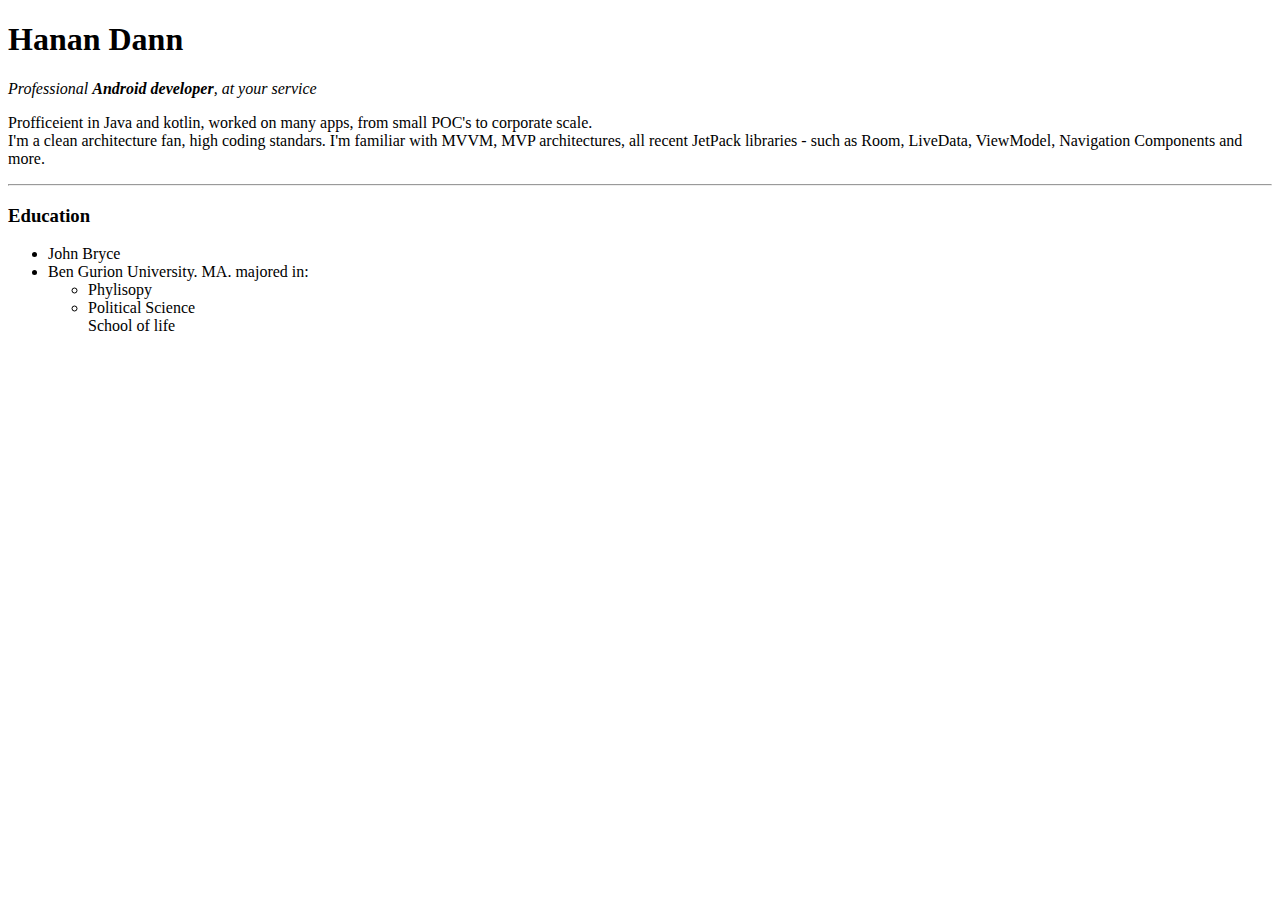
==== index.html @ 4b87cff0 "initial commit" ====
<!DOCTYPE html>
<html lang="en">

<head>
  <meta charset="UTF-8">
  <meta name="viewport" content="width=device-width, initial-scale=1.0">
  <meta http-equiv="X-UA-Compatible" content="ie=edge">
  <title>Mr. Dann</title>
</head>

<body>
  <h1>Hanan Dann</h1>
  <p><em>Professional <strong>Android developer</strong>, at your service</em></p>
  <p>Profficeient in Java and kotlin, worked on many apps, from small POC's to corporate scale. <br>I'm a clean architecture fan, high coding standars. I'm familiar with MVVM, MVP architectures, all recent JetPack libraries - such as Room, LiveData,
    ViewModel, Navigation Components and more.</p>
  <hr>
  <h3>Education</h3>
  <ul>
    <li>John Bryce</li>
    <li>Ben Gurion University. MA. majored in:</li>
    <ul>
      <li>Phylisopy</li>
      <li>Political Science</li>
    </ul>
    <ul>School of life</ul>
  </ul>

</body>

</html>
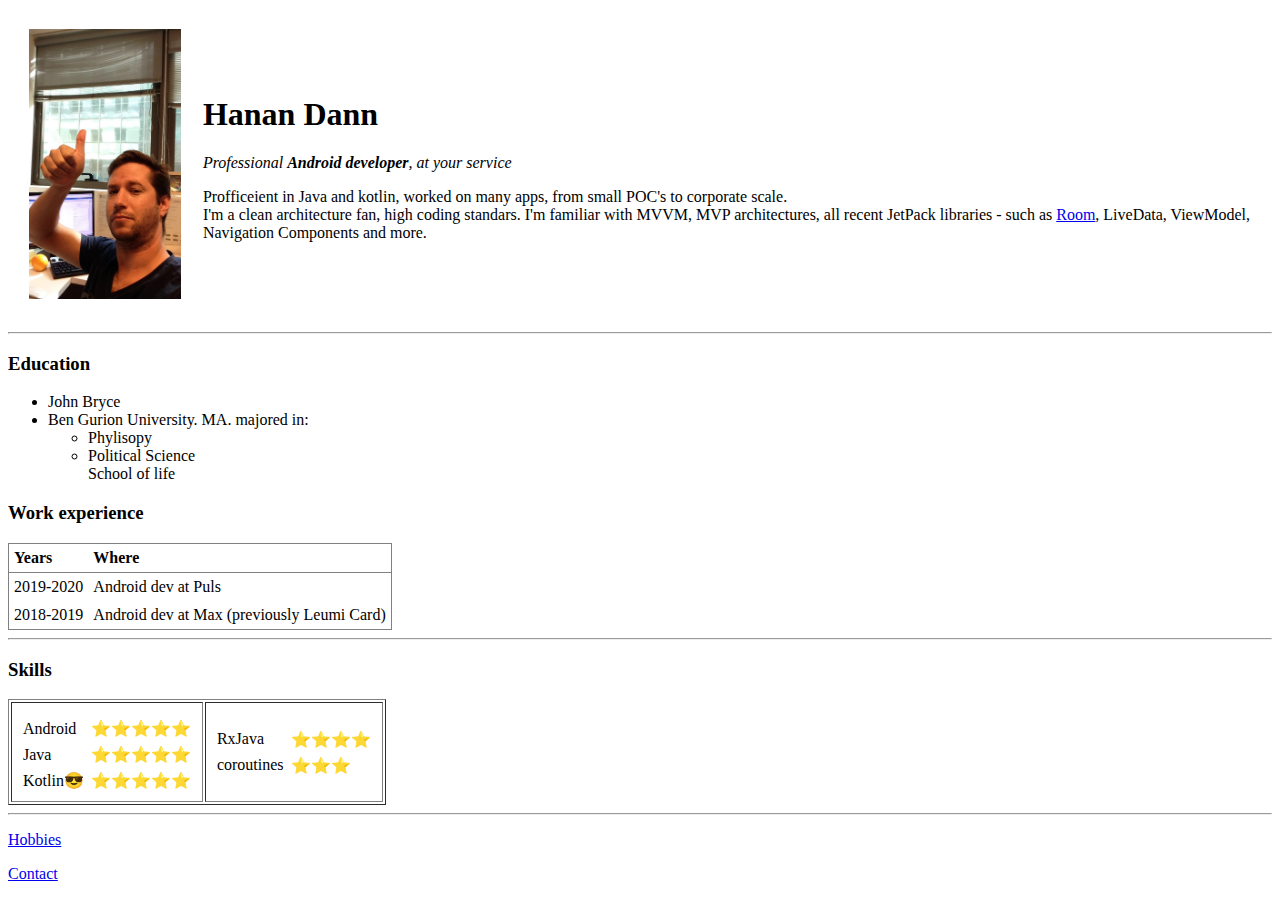
==== commit dd92678d: "with 3 pages, bell and whistles" ====
--- a/index.html
+++ b/index.html
@@ -9,10 +9,20 @@
 </head>
 
 <body>
-  <h1>Hanan Dann</h1>
-  <p><em>Professional <strong>Android developer</strong>, at your service</em></p>
-  <p>Profficeient in Java and kotlin, worked on many apps, from small POC's to corporate scale. <br>I'm a clean architecture fan, high coding standars. I'm familiar with MVVM, MVP architectures, all recent JetPack libraries - such as Room, LiveData,
-    ViewModel, Navigation Components and more.</p>
+  <table cellspacing="20px">
+    <tr>
+      <td><img src="BAAB20C5-A83C-40CC-9FC2-453DB42D3D08_1_105_c.jpeg" alt="Hanan Dann profile pic" height="270"></td>
+      <td>
+        <h1>Hanan Dann</h1>
+        <p><em>Professional <strong>Android developer</strong>, at your service</em></p>
+        <p>Profficeient in Java and kotlin, worked on many apps, from small POC's to corporate scale. <br>I'm a clean architecture fan, high coding standars. I'm familiar with MVVM, MVP architectures, all recent JetPack libraries - such as <a
+            href="https://developer.android.com/topic/libraries/architecture/room">Room</a>, LiveData,
+          ViewModel, Navigation Components and more.</p>
+      </td>
+    </tr>
+  </table>
+
+
   <hr>
   <h3>Education</h3>
   <ul>
@@ -24,6 +34,68 @@
     </ul>
     <ul>School of life</ul>
   </ul>
+<!just a note>
+  <h3>Work experience</h3>
+  <table border="1px" cellspacing="5px" rules="groups" cellpadding="5px">
+    <thead align="left">
+      <tr>
+        <th>Years</th>
+        <th>Where</th>
+      </tr>
+    </thead>
+    <tbody>
+      <tr>
+        <td>2019-2020</td>
+        <td>Android dev at Puls</td>
+      </tr>
+      <tr>
+        <td>2018-2019</td>
+        <td>Android dev at Max (previously Leumi Card)</td>
+        </td>
+      </tr>
+    </tbody>
+  </table>
+  <hr>
+  <h3>Skills</h3>
+  <table border="1px"  rules="columns" cellpadding="5px">
+    <tr>
+      <td>
+        <table cellspacing="5px">
+          <tr>
+            <tr>
+              <td>Android</td>
+              <td>⭐️⭐️⭐️⭐️⭐️</td>
+            </tr>
+            <td>Java</td>
+            <td>⭐️⭐️⭐️⭐️⭐️</td>
+          </tr>
+          <tr>
+            <td>Kotlin😎</td>
+            <td>⭐️⭐️⭐️⭐️⭐️</td>
+          </tr>
+        </table>
+
+      </td>
+      <td>
+        <table cellspacing="5px" >
+
+          <tr>
+            <td>RxJava</td>
+            <td>⭐️⭐️⭐️⭐️</td>
+          </tr>
+          <tr>
+            <td>coroutines</td>
+            <td>⭐️⭐️⭐️</td>
+          </tr>
+        </table>
+      </td>
+    </tr>
+  </table>
+  <hr>
+
+  <p><a href="hobbies.html">Hobbies</a></p>
+
+  <p><a href="contact.html">Contact</a></p>
 
 </body>
 
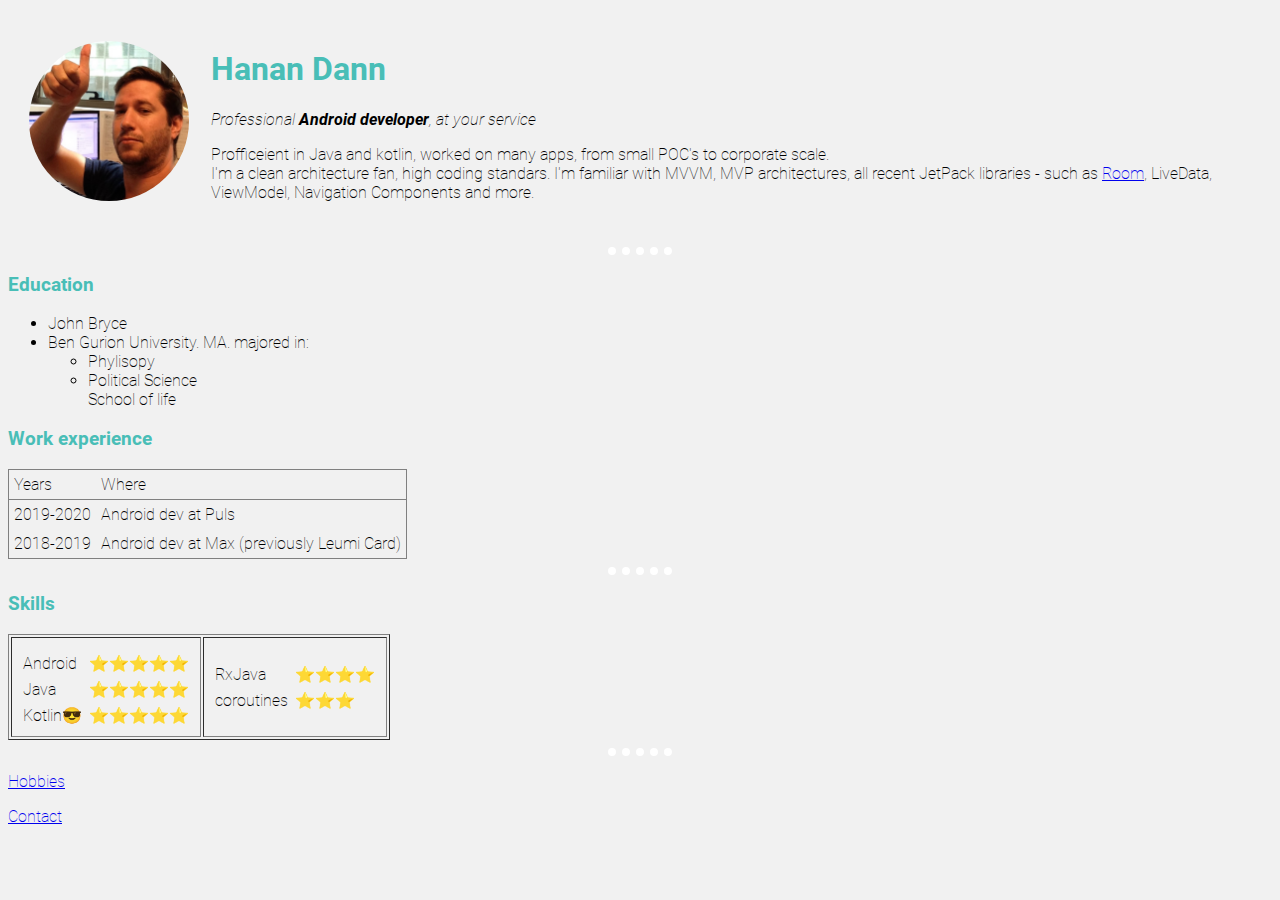
==== commit 8d7aa5dc: "added css styling" ====
--- a/index.html
+++ b/index.html
@@ -6,12 +6,15 @@
   <meta name="viewport" content="width=device-width, initial-scale=1.0">
   <meta http-equiv="X-UA-Compatible" content="ie=edge">
   <title>Mr. Dann</title>
+  <link rel="stylesheet" href="css/styles.css">
 </head>
 
 <body>
   <table cellspacing="20px">
     <tr>
-      <td><img src="BAAB20C5-A83C-40CC-9FC2-453DB42D3D08_1_105_c.jpeg" alt="Hanan Dann profile pic" height="270"></td>
+      <td><img
+        style="border-radius: 50%; height: 10em; width: 10em"
+         src="resources/F4D5E6E7-B8A8-407F-A8E9-FF8B4D81A24C_1_201_a.jpeg" alt="Hanan Dann profile pic" height="270"></td>
       <td>
         <h1>Hanan Dann</h1>
         <p><em>Professional <strong>Android developer</strong>, at your service</em></p>
@@ -34,68 +37,68 @@
     </ul>
     <ul>School of life</ul>
   </ul>
-<!just a note>
-  <h3>Work experience</h3>
-  <table border="1px" cellspacing="5px" rules="groups" cellpadding="5px">
-    <thead align="left">
+  <!just a note>
+    <h3>Work experience</h3>
+    <table border="1px" cellspacing="5px" rules="groups" cellpadding="5px">
+      <thead align="left">
+        <tr>
+          <th>Years</th>
+          <th>Where</th>
+        </tr>
+      </thead>
+      <tbody>
+        <tr>
+          <td>2019-2020</td>
+          <td>Android dev at Puls</td>
+        </tr>
+        <tr>
+          <td>2018-2019</td>
+          <td>Android dev at Max (previously Leumi Card)</td>
+          </td>
+        </tr>
+      </tbody>
+    </table>
+    <hr>
+    <h3>Skills</h3>
+    <table border="1px" rules="columns" cellpadding="5px">
       <tr>
-        <th>Years</th>
-        <th>Where</th>
-      </tr>
-    </thead>
-    <tbody>
-      <tr>
-        <td>2019-2020</td>
-        <td>Android dev at Puls</td>
-      </tr>
-      <tr>
-        <td>2018-2019</td>
-        <td>Android dev at Max (previously Leumi Card)</td>
-        </td>
-      </tr>
-    </tbody>
-  </table>
-  <hr>
-  <h3>Skills</h3>
-  <table border="1px"  rules="columns" cellpadding="5px">
-    <tr>
-      <td>
-        <table cellspacing="5px">
-          <tr>
+        <td>
+          <table cellspacing="5px">
+            <tr>
             <tr>
               <td>Android</td>
               <td>⭐️⭐️⭐️⭐️⭐️</td>
             </tr>
             <td>Java</td>
             <td>⭐️⭐️⭐️⭐️⭐️</td>
-          </tr>
-          <tr>
-            <td>Kotlin😎</td>
-            <td>⭐️⭐️⭐️⭐️⭐️</td>
-          </tr>
-        </table>
+      </tr>
+      <tr>
+        <td>Kotlin😎</td>
+        <td>⭐️⭐️⭐️⭐️⭐️</td>
+      </tr>
+    </table>
 
-      </td>
-      <td>
-        <table cellspacing="5px" >
+    </td>
+    <td>
+      <table cellspacing="5px">
 
-          <tr>
-            <td>RxJava</td>
-            <td>⭐️⭐️⭐️⭐️</td>
-          </tr>
-          <tr>
-            <td>coroutines</td>
-            <td>⭐️⭐️⭐️</td>
-          </tr>
-        </table>
-      </td>
+        <tr>
+          <td>RxJava</td>
+          <td>⭐️⭐️⭐️⭐️</td>
+        </tr>
+        <tr>
+          <td>coroutines</td>
+          <td>⭐️⭐️⭐️</td>
+        </tr>
+      </table>
+    </td>
     </tr>
-  </table>
-  <hr>
+    </table>
+    <hr>
 
-  <p><a href="hobbies.html">Hobbies</a></p>
+    <p><a href="hobbies.html">Hobbies</a></p>
 
-  <p><a href="contact.html">Contact</a></p>
+    <p><a href="contact.html">Contact</a></p>
 
 </body>
 
--- a/css/styles.css
+++ b/css/styles.css
@@ -0,0 +1,96 @@
+
+
+
+
+
+body {
+  background-color: #f1f1f1;
+}
+
+hr {
+  background-color: none;
+  border-style: dotted none none none;
+  border-width: 8px;
+  border-color: white;
+  width: 5%;
+}
+
+*{
+  font-family: 'Roboto';
+  font-weight: 100;
+}
+strong{
+  font-weight: 700;
+}
+
+h1 {
+  color: #49beb7;
+  font-weight: 700;
+}
+
+h3 {
+  color: #49beb7;
+  font-weight: 700;
+}
+
+p{
+  font-weight: 100;
+}
+
+
+
+
+/* roboto-100 - latin-ext_latin */
+@font-face {
+  font-family: 'Roboto';
+  font-style: normal;
+  font-weight: 100;
+  src: local('Roboto Thin'), local('Roboto-Thin'),
+       url('../fonts/roboto-v20-latin-ext_latin-100.woff2') format('woff2'), /* Chrome 26+, Opera 23+, Firefox 39+ */
+       url('../fonts/roboto-v20-latin-ext_latin-100.woff') format('woff'); /* Chrome 6+, Firefox 3.6+, IE 9+, Safari 5.1+ */
+}
+/* roboto-100italic - latin-ext_latin */
+@font-face {
+  font-family: 'Roboto';
+  font-style: italic;
+  font-weight: 100;
+  src: local('Roboto Thin Italic'), local('Roboto-ThinItalic'),
+       url('../fonts/roboto-v20-latin-ext_latin-100italic.woff2') format('woff2'), /* Chrome 26+, Opera 23+, Firefox 39+ */
+       url('../fonts/roboto-v20-latin-ext_latin-100italic.woff') format('woff'); /* Chrome 6+, Firefox 3.6+, IE 9+, Safari 5.1+ */
+}
+/* roboto-regular - latin-ext_latin */
+@font-face {
+  font-family: 'Roboto';
+  font-style: normal;
+  font-weight: 400;
+  src: local('Roboto'), local('Roboto-Regular'),
+       url('../fonts/roboto-v20-latin-ext_latin-regular.woff2') format('woff2'), /* Chrome 26+, Opera 23+, Firefox 39+ */
+       url('../fonts/roboto-v20-latin-ext_latin-regular.woff') format('woff'); /* Chrome 6+, Firefox 3.6+, IE 9+, Safari 5.1+ */
+}
+/* roboto-italic - latin-ext_latin */
+@font-face {
+  font-family: 'Roboto';
+  font-style: italic;
+  font-weight: 400;
+  src: local('Roboto Italic'), local('Roboto-Italic'),
+       url('../fonts/roboto-v20-latin-ext_latin-italic.woff2') format('woff2'), /* Chrome 26+, Opera 23+, Firefox 39+ */
+       url('../fonts/roboto-v20-latin-ext_latin-italic.woff') format('woff'); /* Chrome 6+, Firefox 3.6+, IE 9+, Safari 5.1+ */
+}
+/* roboto-900 - latin-ext_latin */
+@font-face {
+  font-family: 'Roboto';
+  font-style: normal;
+  font-weight: 700;
+  src: local('Roboto Black'), local('Roboto-Black'),
+       url('../fonts/roboto-v20-latin-ext_latin-700.woff2') format('woff2'), /* Chrome 26+, Opera 23+, Firefox 39+ */
+       url('../fonts/roboto-v20-latin-ext_latin-700.woff') format('woff'); /* Chrome 6+, Firefox 3.6+, IE 9+, Safari 5.1+ */
+}
+/* roboto-900italic - latin-ext_latin */
+@font-face {
+  font-family: 'Roboto';
+  font-style: italic;
+  font-weight: 700;
+  src: local('Roboto Black Italic'), local('Roboto-BlackItalic'),
+       url('../fonts/roboto-v20-latin-ext_latin-700italic.woff2') format('woff2'), /* Chrome 26+, Opera 23+, Firefox 39+ */
+       url('../fonts/roboto-v20-latin-ext_latin-700italic.woff') format('woff'); /* Chrome 6+, Firefox 3.6+, IE 9+, Safari 5.1+ */
+}
